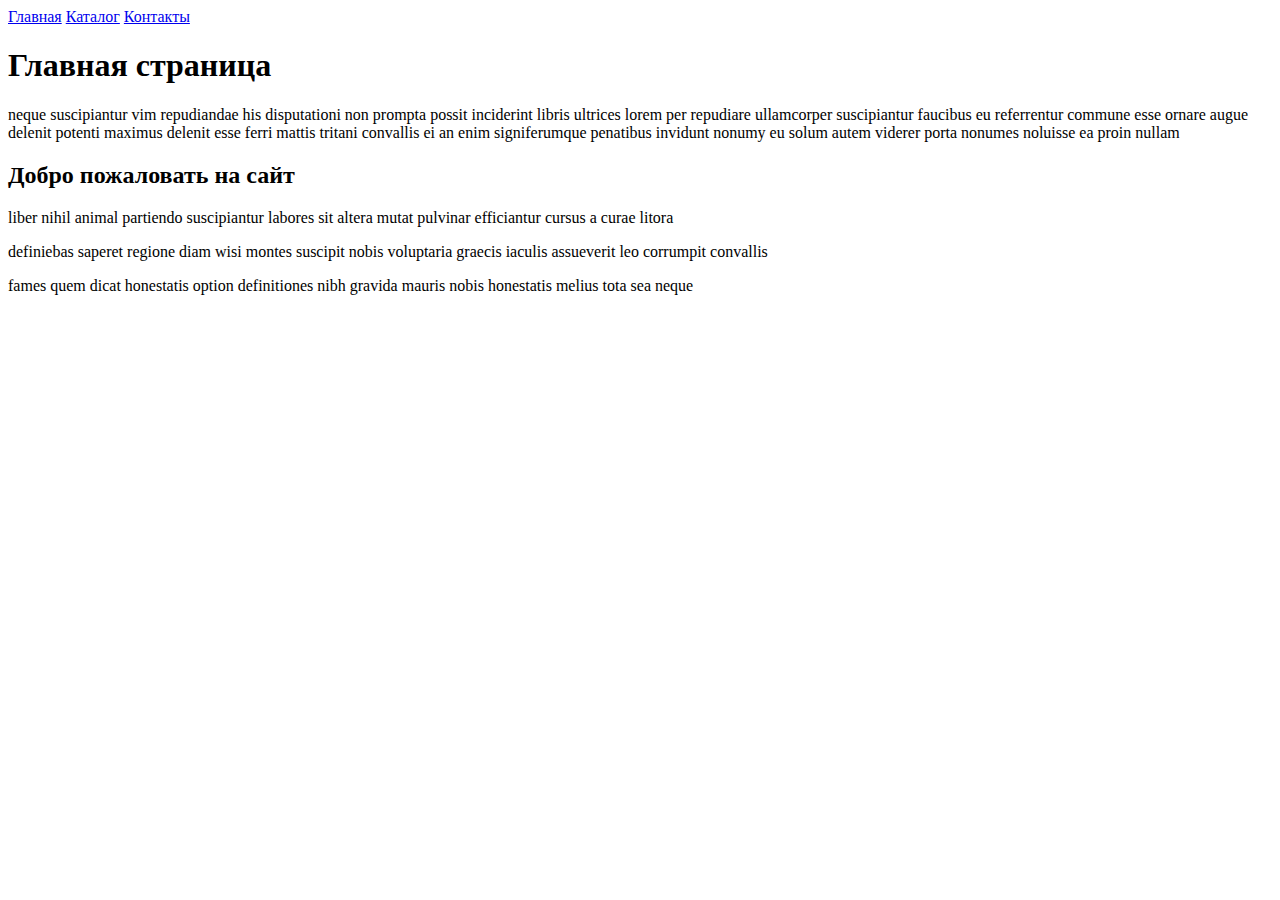
==== seminar_2/index.html @ 77869b01 "mv project to seminar_2" ====
<!DOCTYPE html>
<html lang="en">
<head>
    <meta charset="UTF-8">
    <title>Главная</title>
</head>
<body>
    <!-- https://habr.com/ru/articles/230751/ не получилось повторить, возможно уже устарело -->
    <a href="index.html">Главная</a>
    <a href="./catalog/catalog.html">Каталог</a>
    <a href="./about.html">Контакты</a>
    <h1>Главная страница</h1>
    <p>neque suscipiantur vim repudiandae his disputationi non prompta possit inciderint libris ultrices lorem per repudiare ullamcorper suscipiantur faucibus eu referrentur commune esse ornare augue delenit potenti maximus delenit esse ferri mattis tritani convallis ei an enim signiferumque penatibus invidunt nonumy eu solum autem viderer porta nonumes noluisse ea proin nullam</p>
    <h2>Добро пожаловать на сайт</h2>
    <p>liber nihil animal partiendo suscipiantur labores sit altera mutat pulvinar efficiantur cursus a curae litora</p>
    <p>definiebas saperet regione diam wisi montes suscipit nobis voluptaria graecis iaculis assueverit leo corrumpit convallis</p>
    <p>fames quem dicat honestatis option definitiones nibh gravida mauris nobis honestatis melius tota sea neque</p>

</body>
</html>
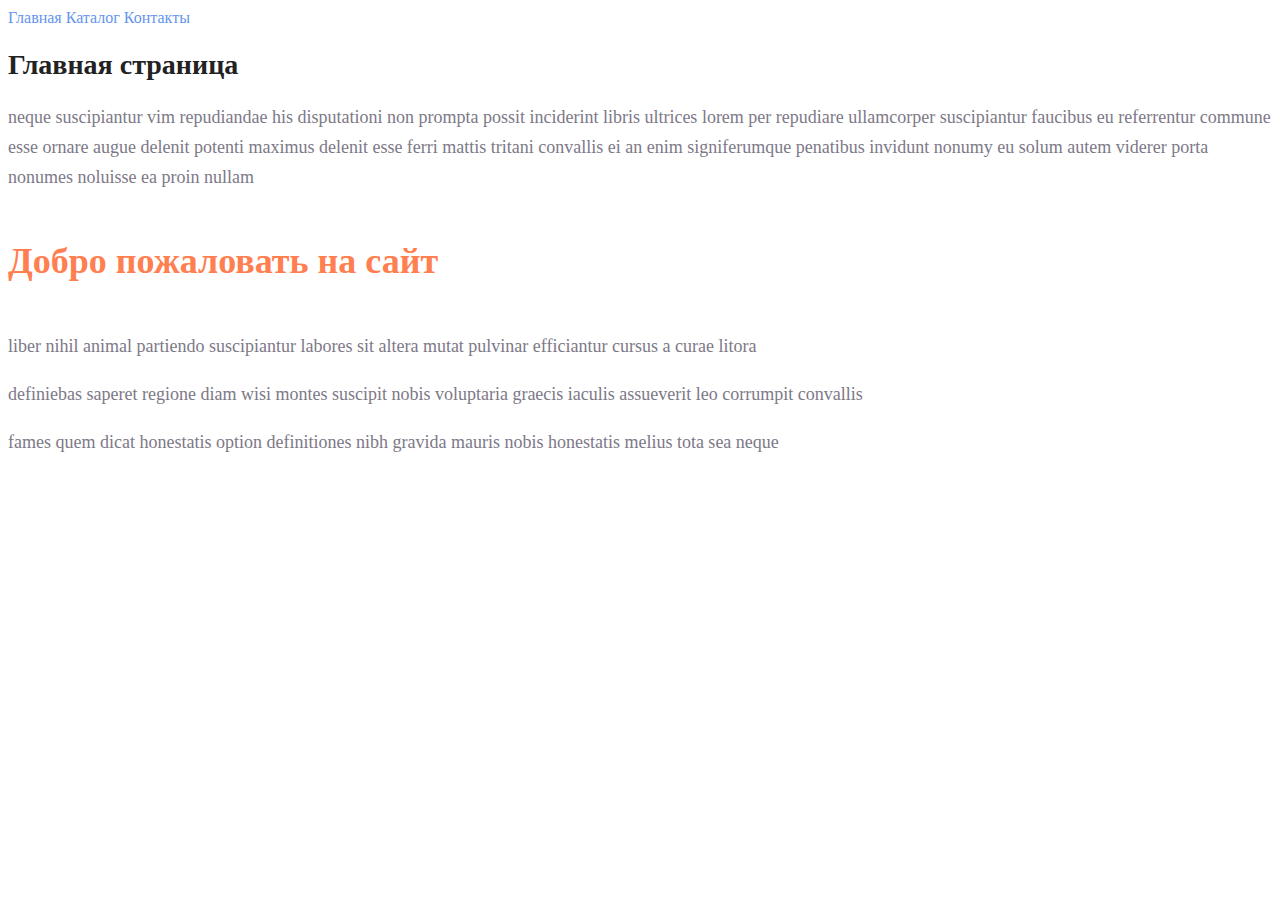
==== commit c0969953: "update style.css names and connect it to html" ====
--- a/seminar_2/index.html
+++ b/seminar_2/index.html
@@ -3,18 +3,23 @@
 <head>
     <meta charset="UTF-8">
     <title>Главная</title>
+    <link rel="stylesheet" href="./style.css">
 </head>
 <body>
-    <!-- https://habr.com/ru/articles/230751/ не получилось повторить, возможно уже устарело -->
-    <a href="index.html">Главная</a>
-    <a href="./catalog/catalog.html">Каталог</a>
-    <a href="./about.html">Контакты</a>
-    <h1>Главная страница</h1>
-    <p>neque suscipiantur vim repudiandae his disputationi non prompta possit inciderint libris ultrices lorem per repudiare ullamcorper suscipiantur faucibus eu referrentur commune esse ornare augue delenit potenti maximus delenit esse ferri mattis tritani convallis ei an enim signiferumque penatibus invidunt nonumy eu solum autem viderer porta nonumes noluisse ea proin nullam</p>
-    <h2>Добро пожаловать на сайт</h2>
-    <p>liber nihil animal partiendo suscipiantur labores sit altera mutat pulvinar efficiantur cursus a curae litora</p>
-    <p>definiebas saperet regione diam wisi montes suscipit nobis voluptaria graecis iaculis assueverit leo corrumpit convallis</p>
-    <p>fames quem dicat honestatis option definitiones nibh gravida mauris nobis honestatis melius tota sea neque</p>
-
+    <nav class="menu">
+        <a class="menu__link" href="index.html">Главная</a>
+        <a class="menu__link" href="./catalog/catalog.html">Каталог</a>
+        <a class="menu__link" href="./about.html">Контакты</a>
+    </nav>
+    <div class="title">
+        <h1 class="l1-header">Главная страница</h1>
+        <p class="paragraph">neque suscipiantur vim repudiandae his disputationi non prompta possit inciderint libris ultrices lorem per repudiare ullamcorper suscipiantur faucibus eu referrentur commune esse ornare augue delenit potenti maximus delenit esse ferri mattis tritani convallis ei an enim signiferumque penatibus invidunt nonumy eu solum autem viderer porta nonumes noluisse ea proin nullam</p>
+    </div>
+    <div class="body">
+        <h2 class="l2-header">Добро пожаловать на сайт</h2>
+        <p class="paragraph">liber nihil animal partiendo suscipiantur labores sit altera mutat pulvinar efficiantur cursus a curae litora</p>
+        <p class="paragraph">definiebas saperet regione diam wisi montes suscipit nobis voluptaria graecis iaculis assueverit leo corrumpit convallis</p>
+        <p class="paragraph">fames quem dicat honestatis option definitiones nibh gravida mauris nobis honestatis melius tota sea neque</p>
+    </div>
 </body>
 </html>--- a/seminar_2/style.css
+++ b/seminar_2/style.css
@@ -0,0 +1,32 @@
+a {
+    text-decoration: none;
+}
+
+.menu__link {
+    color: cornflowerblue;
+    font-size: 16px;
+    line-height: 20px;
+}
+
+.l1-header {
+    color: #222222;
+    font-size: 28px;
+    line-height: 36px;
+    font-weight: bold;
+}
+
+.paragraph {
+    font-style: normal;
+    font-weight: 300;
+    font-size: 18px;
+    line-height: 30px;
+    color: #7D7987
+}
+
+.l2-header {
+    color: coral;
+    font-style: normal;
+    font-weight: 700;
+    font-size: 36px;
+    line-height: 80px;
+}